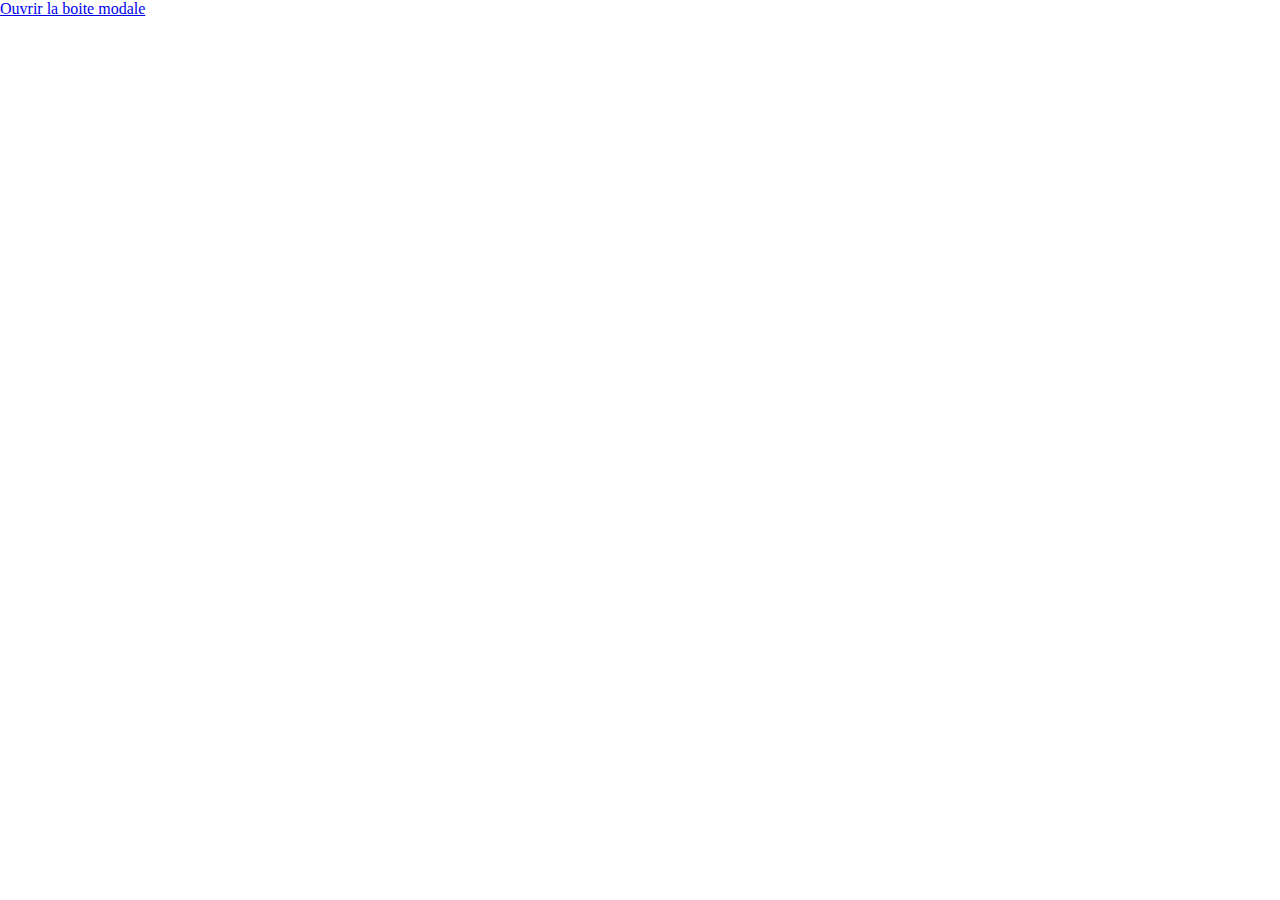
==== index.html @ e8fb41d6 "Create a modal window that is reader friendly and that can be safely interacted with the tab key" ====
<!DOCTYPE html>
<html lang="en">
    <head>
        <meta charset="UTF-8">
        <meta http-equiv="X-UA-Compatible" content="IE=edge">
        <meta name="viewport" content="width=device-width, initial-scale=1.0">
        <link rel="stylesheet" href="./style.css">
        <script src="./app.js" defer></script>
        <title>Tutorial modal</title>
    </head>
    <body>
        <a href="#modal1" class="js-modal">Ouvrir la boite modale</a>

        <!--
            aria-hidden="true" -> allow to tell the reader that this element is hidden and should not be read (might be replaced with aria-modal)
            role="dialog -> define that this is a dialog box"
            aria-labelledby="" -> define the dialog title for the reader
        -->
        <aside id="modal1" class="modal" aria-hidden="true" role="dialog" aria-modal="false" aria-labelledby="titlemodal1" style="display: none;">
            <div class="modal-wrapper js-modal-stop">
                <button class="js-close-modal">Fermer le dialog</button>
                <h1 id="titlemodal1">Ah, the 'Breakfast Club' soundtrack! I can't wait til I'm old enough to feel ways about stuff!</h1>
                <p>You're going back for the Countess, aren't you? Fetal stemcells, aren't those controversial? Throw her in the brig. Yes! In your face, Gandhi!</p>
                <p>Spare me your space age technobabble, Attila the Hun! You guys realize you live in a sewer, right? Oh, but you can. <strong> But you may have to metaphorically make a deal with the devil.</strong> <em> And by "devil", I mean Robot Devil.</em> And by "metaphorically", I mean get your coat.</p>
                <h2>Just once I'd like to eat dinner with a celebrity who isn't bound and gagged.</h2>
                <p>Yes! In your face, Gandhi! Yes! In your face, Gandhi! Maybe I love you so much I love you no matter who you are pretending to be. Can we have Bender Burgers again? Yep, I remember. They came in last at the Olympics, then retired to promote alcoholic beverages!</p>
                <ol>
                
                    <li>Check it out, y'all. Everyone who was invited is here.</li><li>No argument here.</li><li>Oh right. I forgot about the battle.</li>
                
                </ol>

                <input type="text">
                
                <h3>That's right, baby. I ain't your loverboy Flexo, the guy you love so much. You even love anyone pretending to be him!</h3>
                <p>Now Fry, it's been a few years since medical school, so remind me. Disemboweling in your species: fatal or non-fatal? Doomsday device? Ah, now the ball's in Farnsworth's court! Ah, computer dating. It's like pimping, but you rarely have to use the phrase "upside your head."</p>
                <ul>
                
                    <li>You, minion. Lift my arm. AFTER HIM!</li><li>She also liked to shut up!</li><li>Good news, everyone! There's a report on TV with some very bad news!</li>
                
                </ul>
                
                <a href="#">Lorem ipsum dolor sit amet consectetur adipisicing elit. Provident saepe veritatis iusto repudiandae nobis numquam tenetur sint recusandae quis repellendus pariatur aspernatur maxime fugiat culpa, dicta, quos autem esse placeat?</a>

                <p>Shut up and take my money! Please, Don-Bot… look into your hard drive, and open your mercy file! Interesting. No, wait, the other thing: tedious. With gusto. THE BIG BRAIN AM WINNING AGAIN! I AM THE GREETEST! NOW I AM LEAVING EARTH, FOR NO RAISEN!</p>
                <p>Actually, that's still true. Leela, are you alright? You got wanged on the head. You, minion. Lift my arm. AFTER HIM! You mean while I'm sleeping in it? It's toe-tappingly tragic!</p>
                <p>Why, those are the Grunka-Lunkas! They work here in the Slurm factory. Yeah, I do that with my stupidness. I'm just glad my fat, ugly mama isn't alive to see this day. Calculon is gonna kill us and it's all everybody else's fault!</p>
                <p>Shinier than yours, meatbag. Goodbye, friends. I never thought I'd die like this. But I always really hoped. Why not indeed! Okay, it's 500 dollars, you have no choice of carrier, the battery can't hold the charge and the reception isn't very…</p>
                <p>I could if you hadn't turned on the light and shut off my stereo. They're like sex, except I'm having them! Bender, this is Fry's decision… and he made it wrong. So it's time for us to interfere in his life.</p>
                <p>Who am I making this out to? Hi, I'm a naughty nurse, and I really need someone to talk to. $9.95 a minute. Yes, if you make it look like an electrical fire. When you do things right, people won't be sure you've done anything at all.</p>
                <p>With a warning label this big, you know they gotta be fun! No! Don't jump! Large bet on myself in round one. Is today's hectic lifestyle making you tense and impatient?</p>
                <p>Just once I'd like to eat dinner with a celebrity who isn't bound and gagged. Daylight and everything. WINDMILLS DO NOT WORK THAT WAY! GOOD NIGHT! The alien mothership is in orbit here. If we can hit that bullseye, the rest of the dominoes will fall like a house of cards. Checkmate.</p>
                <p>Why did you bring us here? Hey, guess what you're accessories to. Fry, we have a crate to deliver. Who am I making this out to?</p>
                <p>I'm a thing. Wow, you got that off the Internet? In my day, the Internet was only used to download pornography. We don't have a brig. No! I want to live! There are still too many things I don't own!</p>
                <p>Morbo will now introduce tonight's candidates… PUNY HUMAN NUMBER ONE, PUNY HUMAN NUMBER TWO, and Morbo's good friend, Richard Nixon. I feel like I was mauled by Jesus. Dear God, they'll be killed on our doorstep! And there's no trash pickup until January 3rd.</p> 
            </div>
        </aside>
    </body>
</html>
---- style.css ----
* {
    box-sizing: border-box;
}

body, html {
    margin: 0;
    padding: 0;
}

.modal {
    position: fixed;
    display: flex;
    align-items: center;
    justify-content: center;
    top: 0;
    left: 0;
    width: 100%;
    height: 100%;
    background-color: rgba(0, 0, 0, 0.8);
}

.modal-wrapper {
    overflow: auto;
    width: 600px;
    max-width: calc(100vw - 20px);
    max-height: calc(100vh - 20px);
    padding: 20px;
    background-color: #FFF;
}
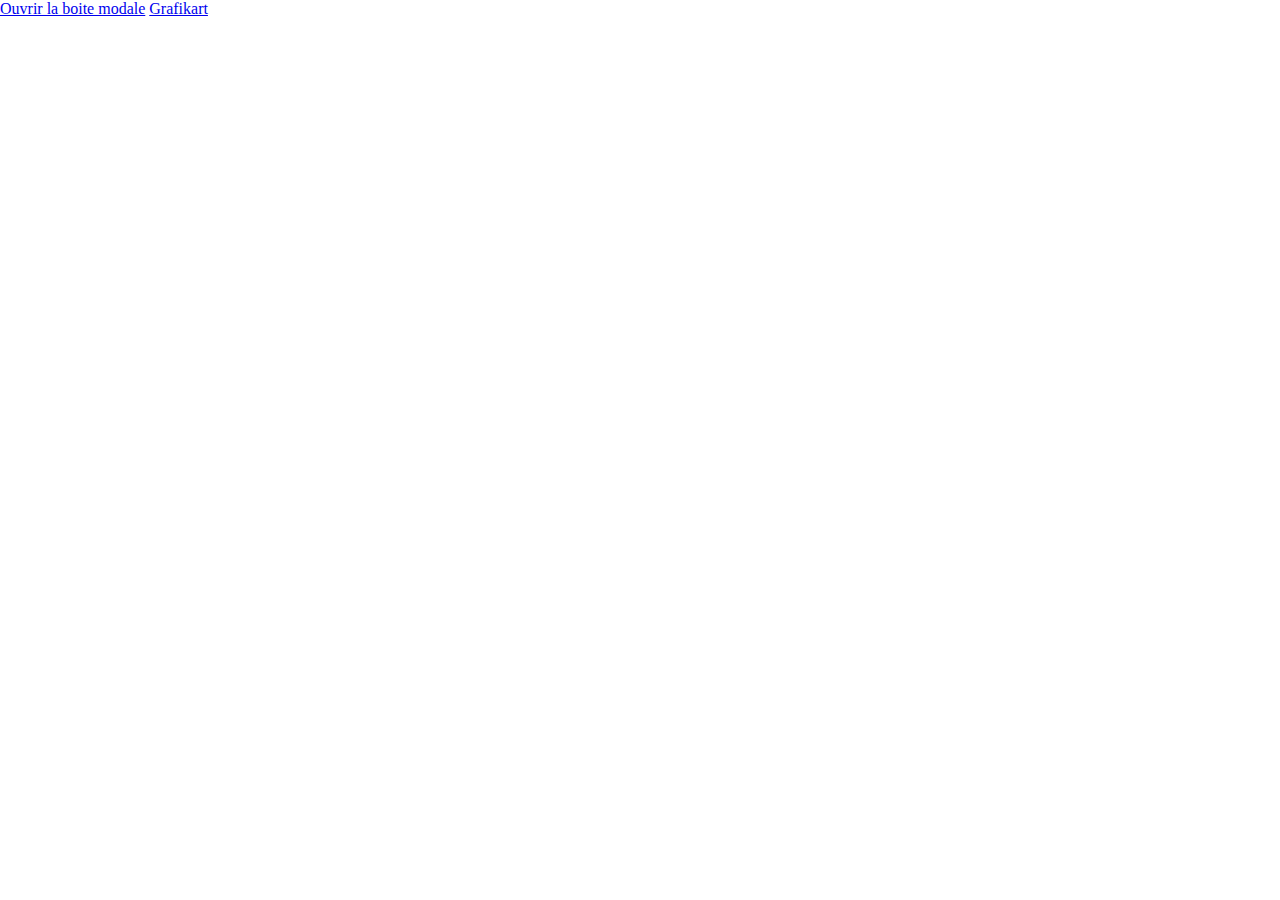
==== commit 679e24b0: "Add focus management to return on the last focused element when we close the modal" ====
--- a/index.html
+++ b/index.html
@@ -10,6 +10,7 @@
     </head>
     <body>
         <a href="#modal1" class="js-modal">Ouvrir la boite modale</a>
+        <a href="http://grafikart.fr">Grafikart</a>
 
         <!--
             aria-hidden="true" -> allow to tell the reader that this element is hidden and should not be read (might be replaced with aria-modal)
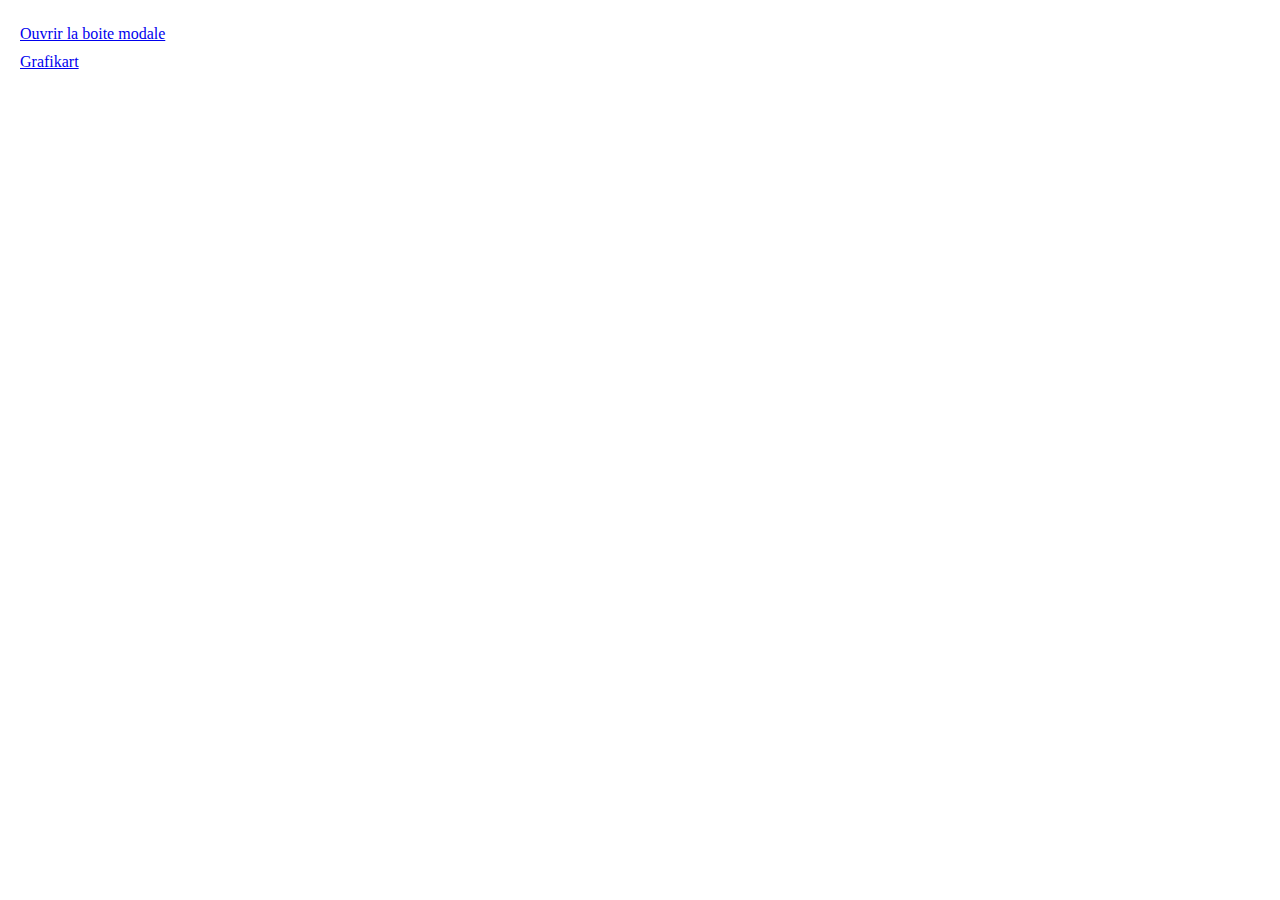
==== commit 7b34057a: "Add animation for opening and closure of the modal" ====
--- a/index.html
+++ b/index.html
@@ -9,8 +9,10 @@
         <title>Tutorial modal</title>
     </head>
     <body>
-        <a href="#modal1" class="js-modal">Ouvrir la boite modale</a>
-        <a href="http://grafikart.fr">Grafikart</a>
+        <div class="page__content">
+            <a href="#modal1" class="js-modal">Ouvrir la boite modale</a>
+            <a href="http://grafikart.fr">Grafikart</a>
+        </div>        
 
         <!--
             aria-hidden="true" -> allow to tell the reader that this element is hidden and should not be read (might be replaced with aria-modal)
--- a/style.css
+++ b/style.css
@@ -5,6 +5,16 @@
 body, html {
     margin: 0;
     padding: 0;
+}
+
+.page__content {
+    display: flex;
+    flex-direction: column;
+    margin: 20px;
+}
+
+.page__content a {
+    margin: 5px 0;
 }
 
 .modal {
@@ -17,6 +27,7 @@
     width: 100%;
     height: 100%;
     background-color: rgba(0, 0, 0, 0.8);
+    animation: fadeIn 0.3s both;
 }
 
 .modal-wrapper {
@@ -26,4 +37,29 @@
     max-height: calc(100vh - 20px);
     padding: 20px;
     background-color: #FFF;
+}
+
+.modal[aria-hidden="true"] {
+    animation-name: fadeOut; /* Change only the animation but keep the other settings */
+
+    /* 
+    We can't just change the animation direction to be reversed because the animation won't be played again.
+    If we want to to it this way we have to trick the navigator to rerender the modal in JS.
+    for example:
+    - change the modal display to none
+    - ask for the modal offsetWidth
+    - chande the modal display to null 
+
+    we can then use animation-direction: reverse;
+    */
+}
+
+@keyframes fadeIn {
+    from { opacity: 0; }
+    to { opacity: 1; }
+}
+
+@keyframes fadeOut {
+    from { opacity: 1; }
+    to { opacity: 0; }
 }